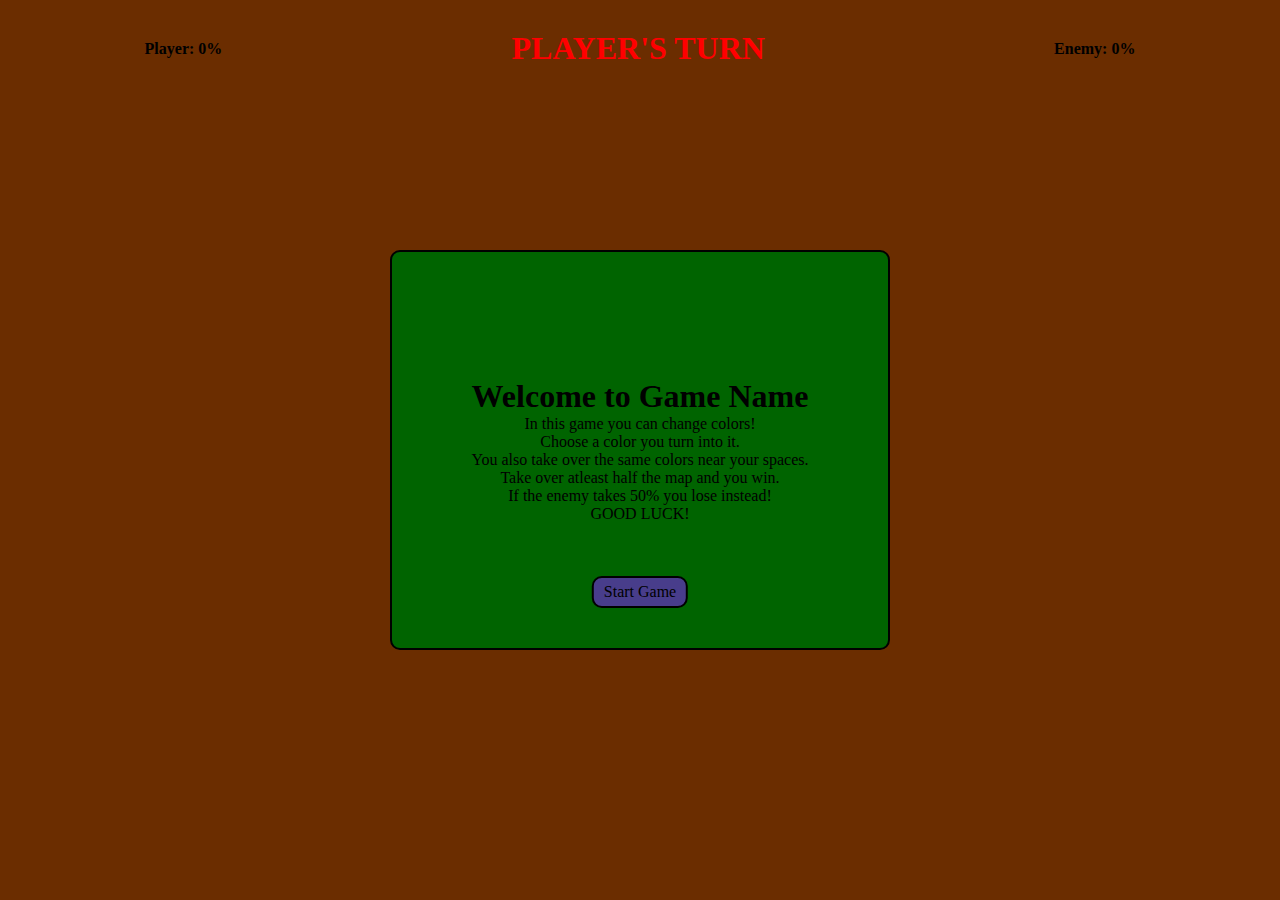
==== docs/index.html @ 44a695ea "moved docs to ousdie of color change" ====
<!DOCTYPE html>
<html lang="en">
<head>
    <meta charset="UTF-8">
    <meta http-equiv="X-UA-Compatible" content="IE=edge">
    <meta name="viewport" content="width=device-width, initial-scale=1.0">
    <title>Game</title>
    <script src="js/script.js" defer></script>
    <link rel="stylesheet" href="css/style.css">
</head>
<body>
    <div id="opening">
        <h1>Welcome to Game Name</h1>
        <p>
            In this game you can change colors!<br />
            Choose a color you turn into it.<br />
            You also take over the same colors near your spaces. <br />
            Take over atleast half the map and you win. <br />
            If the enemy takes 50% you lose instead! <br />
            GOOD LUCK!    
        </p>
        <p id="start">Start Game</p>
    </div>
    <ul id="colorChoose" class="closeModal">
        <li class="colorButtons redButton"></li>
        <li class="colorButtons yellowButton"></li>
        <li class="colorButtons greenButton"></li>
        <li class="colorButtons blueButton"></li>
        <li class="colorButtons cyanButton"></li>
        <li class="colorButtons purpleButton"></li>
        <li class="colorButtons greyButton"></li>
    </ul>
    <ul id="enemyColorChoose" class="closeModal">
        <li class="colorButtons redButton"></li>
        <li class="colorButtons yellowButton"></li>
        <li class="colorButtons greenButton"></li>
        <li class="colorButtons blueButton"></li>
        <li class="colorButtons cyanButton"></li>
        <li class="colorButtons purpleButton"></li>
        <li class="colorButtons greyButton"></li>
    </ul>
    <ul class= "fakeModal closeModal fake1">
        <li class="colorButtons fakes1 closeModal redButtonFake"></li>
        <li class="colorButtons fakes1 closeModal yellowButtonFake"></li>
        <li class="colorButtons fakes1 closeModal greenButtonFake"></li>
        <li class="colorButtons fakes1 closeModal blueButtonFake"></li>
        <li class="colorButtons fakes1 closeModal cyanButtonFake"></li>
        <li class="colorButtons fakes1 closeModal purpleButtonFake"></li>
        <li class="colorButtons fakes1 closeModal greyButtonFake"></li>
    </ul>
    <ul class= "fakeModal closeModal fake2">
        <li class="colorButtons fakes2 closeModal redButtonFake"></li>
        <li class="colorButtons fakes2 closeModal yellowButtonFake"></li>
        <li class="colorButtons fakes2 closeModal greenButtonFake"></li>
        <li class="colorButtons fakes2 closeModal blueButtonFake"></li>
        <li class="colorButtons fakes2 closeModal cyanButtonFake"></li>
        <li class="colorButtons fakes2 closeModal purpleButtonFake"></li>
        <li class="colorButtons fakes2 closeModal greyButtonFake"></li>
    </ul>
    <div id="whoseTurn"><h4>Player: 0%</h4><h1 id="tellTurn">PLAYER'S TURN</h1><h4>Enemy: 0%</h4></div>
    <div id="boardOne">
        
    </div>
    <div id="firstWin" class="winModal closeModal">
        <h3>You Won!</h3>
        <p>You won the first battle! <br />
        In this up coming battle, there will be a hole on the map. <br />
        Work around the hole!</p>
        <p id="secondButton">Start Next Battle!</p>
    </div>
    <div id="boardTwo">
    </div>
    <div id="secondWin" class="winModal closeModal">
        <h3>You Won!</h3>
        <p>You won the second battle! <br />
        The next map is a bit bigger and the final stage. <br />
        Theres also multiple holes so good luck.</p>
        <p id="thirdButton">Start Last Battle!</p>
    </div>
    <div id="boardThree">

    </div>
    <div id="lastWin" class="winModal closeModal">
        <h3>You Won!</h3>
        <p> This was the last battle! <br />
        The next map is a bit bigger and the final stage. <br />
        Theres also multiple holes so good luck.</p>
        <p class="restartButton">RESTART!</p>
    </div>
    <div id="loseModal" class="closeModal">
        <h3>You Lost!</h3>
        <p> Better luck next time! <br />
        No really, the map is generated randomly. <br />
        That means luck also plays a huge part. <br /> 
        Would you like to restart from stage 1?</p>
        <p class="restartButton">RESTART!</p>
    </div>
    
    
</body>
</html>
---- docs/css/style.css ----
/*  git remote add upstream url
git push upstream master */

*{
    /* border: 2px solid black; */
    box-sizing: border-box;
    margin:0;
    padding:0;
}
body{
    background-color: rgb(107, 45, 0);
}
/* Individual hexagon colors */
/* Make colors normal, gradient colors with white if player takes over and black if enemmy takes over */
.red {background-color: red;}
.yellow {background-color: yellow;}
.green {background-color: green;}
.blue {background-color: blue;}
.cyan {background-color: cyan;}
.purple {background-color: purple;}
.grey {background-color: grey;}
/* Player Colors */
.red.player {background-image: radial-gradient( rgb(107, 0, 0), white);}
.red.player:hover {background-image: radial-gradient( rgb(255, 4, 4), white);}
.yellow.player {background-image: radial-gradient( rgb(116, 116, 0), white);}
.yellow.player:hover {background-image: radial-gradient( rgb(255, 255, 0), white);}
.green.player {background-image: radial-gradient( rgb(0, 70, 0), white);}
.green.player:hover {background-image: radial-gradient( rgb(0, 255, 0), white);}
.blue.player {background-image: radial-gradient( rgb(0, 0, 78), white);}
.blue.player:hover {background-image: radial-gradient( rgb(0, 0, 255), white);}
.cyan.player {background-image: radial-gradient( rgb(0, 97, 97), white);}
.cyan.player:hover {background-image: radial-gradient( rgb(0, 255, 255), white);}
.purple.player {background-image: radial-gradient( rgb(87, 0, 87), white);}
.purple.player:hover {background-image: radial-gradient( rgb(255, 0, 255), white);}
.grey.player {background-image: radial-gradient( rgb(39, 39, 39), white);}
.grey.player:hover {background-image: radial-gradient( rgb(153, 153, 153), white);}
/* EnemyColors */
.red.enemy:hover {background-image: radial-gradient( rgb(107, 0, 0), black);}
.red.enemy {background-image: radial-gradient( rgb(255, 4, 4), black);}
.yellow.enemy:hover {background-image: radial-gradient( rgb(116, 116, 0), black);}
.yellow.enemy {background-image: radial-gradient( rgb(255, 255, 0), black);}
.green.enemy:hover {background-image: radial-gradient( rgb(0, 70, 0), black);}
.green.enemy {background-image: radial-gradient( rgb(0, 255, 0), black);}
.blue.enemy:hover {background-image: radial-gradient( rgb(0, 0, 78), black);}
.blue.enemy {background-image: radial-gradient( rgb(0, 0, 255), black);}
.cyan.enemy:hover {background-image: radial-gradient( rgb(0, 97, 97), black);}
.cyan.enemy {background-image: radial-gradient( rgb(0, 255, 255), black);}
.purple.enemy:hover {background-image: radial-gradient( rgb(87, 0, 87), black);}
.purple.enemy {background-image: radial-gradient( rgb(255, 0, 255), black);}
.grey.enemy:hover {background-image: radial-gradient( rgb(39, 39, 39), black);}
.grey.enemy {background-image: radial-gradient( rgb(255, 255, 255), black);}
/* The Modals */
#opening {
    display: flex;
    flex-flow: column;
    justify-content: center;
    position: absolute;
    top: 50%;
    left: 50%;
    transform: translate(-50%, -50%);
    width: 500px;;
    height: 400px;
    background-color: darkgreen;
    z-index: 300;
    text-align: center;
    vertical-align: center;
    border: 2px solid black;
    border-radius: 10px;
}
.closeModal{
    visibility: hidden;
}
#start {
    background-color: darkslateblue;
    padding: 5px 10px;
    position: absolute;
    bottom: 10%;
    left: 50%;
    transform: translateX(-50%);
    border: 2px solid black;
    border-radius: 10px;
}
#start:hover {
    background-color: darkturquoise;
    cursor: pointer;
}
.winModal {
    display: flex;
    justify-content: space-around;
    align-items: center;
    flex-flow: column;
    text-align: center;
    z-index: 400;
    position:fixed;
    top: 50%;
    left: 50%;
    transform: translate(-50%, -50%);
    background-color: burlywood;
    width: 300px;
    height: 200px;
    border: 3px solid black;
    border-radius: 10px;
}
#loseModal {
    display: flex;
    justify-content: space-around;
    align-items: center;
    flex-flow: column;
    text-align: center;
    z-index: 400;
    position:fixed;
    top: 50%;
    left: 50%;
    transform: translate(-50%, -50%);
    background-color: rgb(252, 89, 89);
    width: 300px;
    height: 200px;
    border: 3px solid black;
    border-radius: 10px;
}
#secondButton {
    border: 2px solid black;
    background-color: cadetblue;
    padding: 5px;
    border-radius: 5px;
}
#thirdButton {
    border: 2px solid black;
    background-color: rgb(99, 110, 0);
    padding: 5px;
    border-radius: 5px;
}
#restartButton {
    border: 2px solid black;
    background-color: hotpink;
    padding: 5px;
    border-radius: 5px;
}
/* Main color button */
#colorChoose {
    display: flex;
    width: 10vh;
    height: 70vh;
    background-color: dimgray;
    border: 2px solid black;
    position: fixed;
    top:50%;
    left: 50px;
    transform: translate(-50%, -50%);
    z-index: 400;
    flex-flow: column;
    justify-content: space-around;
    align-items: center;
    list-style-type: none;
    padding: 0 10px;
}
#enemyColorChoose {
    display: flex;
    width: 10vh;
    height: 70vh;
    background-color: dimgray;
    border: 2px solid black;
    position: fixed;
    top:50%;
    right: 50px;
    transform: translate(50%, -50%);
    z-index: 400;
    flex-flow: column;
    justify-content: space-around;
    align-items: center;
    list-style-type: none;
    padding: 0 10px;
}
.colorButtons {
    background-color: rgb(252, 252, 252);
    border: 2px solid black;
    width: 40px;
    height: 40px;
}
.fakeModal {
    display: flex;
    width: 0;
    height: 70vh;
    border: 2px solid rgba(255, 0, 0, 0);
    position: fixed;
    flex-flow: column;
    justify-content: space-around;
    align-items: center;
    list-style-type: none;
    padding: 0 10px;
}

.fake1 {
    top:50%;
    left: 0;
    z-index: 700;
    transform: translate(-50%, -50%);
}
.fake2{
    top:50%;
    right: 0;
    z-index: 700;
    transform: translate(50%, -50%);
}
.redButton, .redButtonFake {background-image: radial-gradient( rgb(107, 0, 0), white);}
.redButton:hover, .redButtonFake:hover {background-image: radial-gradient( rgb(255, 4, 4), white);}
.yellowButton, .yellowButtonFake {background-image: radial-gradient( rgb(116, 116, 0), white);}
.yellowButton:hover, .yellowButtonFake:hover {background-image: radial-gradient( rgb(255, 255, 0), white);}
.greenButton, .greenButtonFake {background-image: radial-gradient( rgb(0, 70, 0), white);}
.greenButton:hover, .greenButtonFake:hover {background-image: radial-gradient( rgb(0, 255, 0), white);}
.blueButton, .blueButtonFake {background-image: radial-gradient( rgb(0, 0, 78), white);}
.blueButton:hover, .blueButtonFake:hover {background-image: radial-gradient( rgb(0, 0, 255), white);}
.cyanButton, .cyanButtonFake {background-image: radial-gradient( rgb(0, 97, 97), white);}
.cyanButton:hover, .cyanButtonFake:hover {background-image: radial-gradient( rgb(0, 255, 255), white);}
.purpleButton, .purpleButtonFake {background-image: radial-gradient( rgb(87, 0, 87), white);}
.purpleButton:hover, .purpleButtonFake:hover {background-image: radial-gradient( rgb(255, 0, 255), white);}
.greyButton, .greyButtonFake {background-image: radial-gradient( rgb(39, 39, 39), white);}
.greyButton:hover, .greyButtonFake:hover {background-image: radial-gradient( rgb(153, 153, 153), white);}

.fakes1 {
    transform: translateX(50px);
    background-image: radial-gradient(pink, black);
}
.fakes2 {
    transform: translateX(-50px);
    background-image: radial-gradient(pink, black);
}
/* FOR ALL BOARDS */
.theHexagons{
    width: 50px;
    height: 44px;
    clip-path: polygon(30% 0%, 70% 0%, 100% 50%, 70% 100%, 30% 100%, 0% 50%, 30% 0%);
    z-index: 10;
}
.theThirdHexagons{
    width: 40px;
    height: 35px;
    clip-path: polygon(30% 0%, 70% 0%, 100% 50%, 70% 100%, 30% 100%, 0% 50%, 30% 0%);
    z-index: 10;
}
.void {
    background-color: black;
}
/* Need to ask arthur about this */
/* .theHexagons::after {        
    content:"";
    position: absolute;
    width: 50%;
    height: 5%;
    clip-path: polygon(30% 0%, 70% 0%, 100% 50%, 70% 100%, 30% 100%, 0% 50%, 30% 0%);
    background-color: black;
    z-index: -20;
} */

#whoseTurn {
    margin: 0;
    padding: 0;
    position: absolute;
    left: 50%;
    top: 30px;
    transform: translateX(-50%);
    display: flex;
    justify-content: space-around;
    align-items: center;
    width: 100%;
    text-align: center;
}
#tellTurn {
    margin:0;
    padding: 0;
    color: red;

}
/* FIRST BOARD */
#boardOne {
    display: flex;
    position: absolute;
    left: 50%;
    top: 50%;
    transform: translate(-36.6%, -50%);
    width: 500px;
    height: 440px;
}
#boardTwo {
    display: flex;
    position: absolute;
    left: 50%;
    top: 50%;
    transform: translate(-36.6%, -50%);
    width: 500px;
    height: 440px;
}
#boardThree {
    display: flex;
    position: absolute;
    left: 50%;
    top: 50%;
    transform: translate(-50%, -50%);
    width: 400px;
    height: 350px;
}
.column {
    width:10%;
    height: 100%;
    position: absolute;
    z-index: 20;
}
.colOdd {
    top: -2.5%;
}
.colEven {
    top: 2.5%;
}
#board1Col1 {
    left:7%;
}
#board1Col2 {
    left:14%;
}
#board1Col3 {
    left:21%;
}
#board1Col4 {
    left:28%;
}
#board1Col5 {
    left:35%;
}
#board1Col6 {
    left:42%;
}
#board1Col7 {
    left:49%;
}
#board1Col8 {
    left:56%;
}
#board1Col9 {
    left:63%;
}
#board1Col10 {
    left:70%;
}
#board1Col11 {
    left:77%;
}
#board1Col12 {
    left:84%;
}
#board1Col13 {
    left:91%;
}
#board1Col14 {
    left:98%;
}
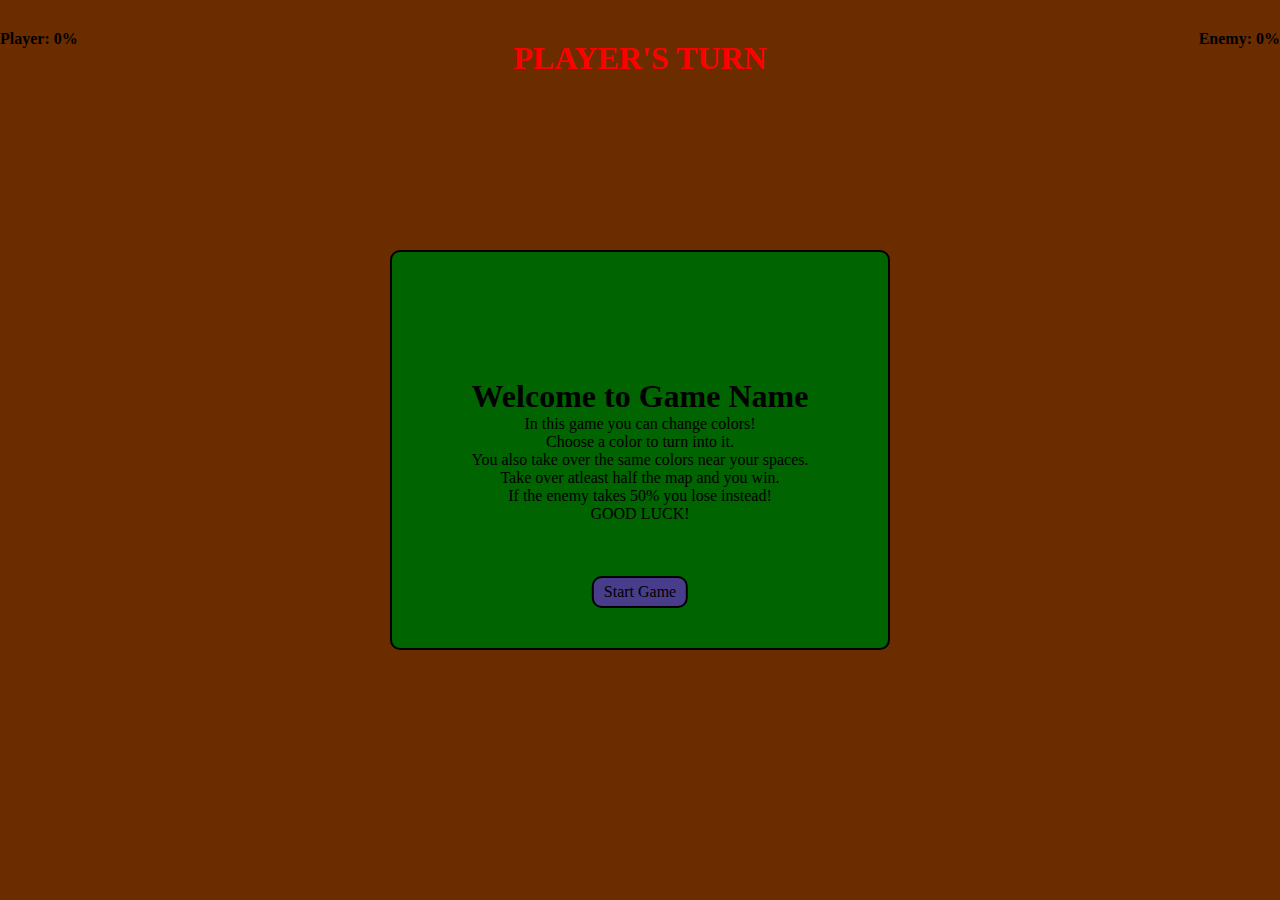
==== commit 76b6799c: "fixed some issues" ====
--- a/docs/index.html
+++ b/docs/index.html
@@ -13,7 +13,7 @@
         <h1>Welcome to Game Name</h1>
         <p>
             In this game you can change colors!<br />
-            Choose a color you turn into it.<br />
+            Choose a color to turn into it.<br />
             You also take over the same colors near your spaces. <br />
             Take over atleast half the map and you win. <br />
             If the enemy takes 50% you lose instead! <br />
@@ -72,20 +72,20 @@
     </div>
     <div id="secondWin" class="winModal closeModal">
         <h3>You Won!</h3>
-        <p>You won the second battle! <br />
-        The next map is a bit bigger and the final stage. <br />
-        Theres also multiple holes so good luck.</p>
-        <p id="thirdButton">Start Last Battle!</p>
+        <p> The final stage is bigger.<br />
+            You also start on the right now so becareful <br />
+            Theres also multiple holes so good luck.</p>
+            <p id="thirdButton">Start Next Battle!</p>
     </div>
     <div id="boardThree">
 
     </div>
     <div id="lastWin" class="winModal closeModal">
         <h3>You Won!</h3>
-        <p> This was the last battle! <br />
-        The next map is a bit bigger and the final stage. <br />
-        Theres also multiple holes so good luck.</p>
-        <p class="restartButton">RESTART!</p>
+        <p> This was the last battle!<br />
+        Theres no more maps.<br />
+        However, you can restart the game.</p>
+        <p id="restartOne" class="restart">RESTART!</p>
     </div>
     <div id="loseModal" class="closeModal">
         <h3>You Lost!</h3>
@@ -93,7 +93,7 @@
         No really, the map is generated randomly. <br />
         That means luck also plays a huge part. <br /> 
         Would you like to restart from stage 1?</p>
-        <p class="restartButton">RESTART!</p>
+        <p id="restartTwo" class="restart">RESTART!</p>
     </div>
     
     
--- a/docs/css/style.css
+++ b/docs/css/style.css
@@ -20,6 +20,13 @@
 .purple {background-color: purple;}
 .grey {background-color: grey;}
 /* Player Colors */
+/* .enemy.theHexagons {
+    background-image:url("../);
+    background-size: contain;
+    background-repeat: no-repeat;
+    background-position-x: center;
+    background-position-y: center;
+} */
 .red.player {background-image: radial-gradient( rgb(107, 0, 0), white);}
 .red.player:hover {background-image: radial-gradient( rgb(255, 4, 4), white);}
 .yellow.player {background-image: radial-gradient( rgb(116, 116, 0), white);}
@@ -35,7 +42,7 @@
 .grey.player {background-image: radial-gradient( rgb(39, 39, 39), white);}
 .grey.player:hover {background-image: radial-gradient( rgb(153, 153, 153), white);}
 /* EnemyColors */
-.red.enemy:hover {background-image: radial-gradient( rgb(107, 0, 0), black);}
+/* .red.enemy:hover {background-image: radial-gradient( rgb(107, 0, 0), black);}
 .red.enemy {background-image: radial-gradient( rgb(255, 4, 4), black);}
 .yellow.enemy:hover {background-image: radial-gradient( rgb(116, 116, 0), black);}
 .yellow.enemy {background-image: radial-gradient( rgb(255, 255, 0), black);}
@@ -48,7 +55,7 @@
 .purple.enemy:hover {background-image: radial-gradient( rgb(87, 0, 87), black);}
 .purple.enemy {background-image: radial-gradient( rgb(255, 0, 255), black);}
 .grey.enemy:hover {background-image: radial-gradient( rgb(39, 39, 39), black);}
-.grey.enemy {background-image: radial-gradient( rgb(255, 255, 255), black);}
+.grey.enemy {background-image: radial-gradient( rgb(255, 255, 255), black);} */
 /* The Modals */
 #opening {
     display: flex;
@@ -130,11 +137,23 @@
     padding: 5px;
     border-radius: 5px;
 }
-#restartButton {
+.restart {
     border: 2px solid black;
     background-color: hotpink;
     padding: 5px;
     border-radius: 5px;
+}
+#secondButton:hover {
+    cursor: pointer;
+    background-color: rgb(82, 243, 248);
+}
+#thirdButton:hover {
+    cursor: pointer;
+    background-color: rgb(243, 255, 132);
+}
+.restart:hover {
+    cursor: pointer;
+    background-color: rgb(155, 0, 77);
 }
 /* Main color button */
 #colorChoose {
@@ -189,7 +208,6 @@
     list-style-type: none;
     padding: 0 10px;
 }
-
 .fake1 {
     top:50%;
     left: 0;
@@ -202,26 +220,44 @@
     z-index: 700;
     transform: translate(50%, -50%);
 }
-.redButton, .redButtonFake {background-image: radial-gradient( rgb(107, 0, 0), white);}
-.redButton:hover, .redButtonFake:hover {background-image: radial-gradient( rgb(255, 4, 4), white);}
-.yellowButton, .yellowButtonFake {background-image: radial-gradient( rgb(116, 116, 0), white);}
-.yellowButton:hover, .yellowButtonFake:hover {background-image: radial-gradient( rgb(255, 255, 0), white);}
-.greenButton, .greenButtonFake {background-image: radial-gradient( rgb(0, 70, 0), white);}
-.greenButton:hover, .greenButtonFake:hover {background-image: radial-gradient( rgb(0, 255, 0), white);}
-.blueButton, .blueButtonFake {background-image: radial-gradient( rgb(0, 0, 78), white);}
-.blueButton:hover, .blueButtonFake:hover {background-image: radial-gradient( rgb(0, 0, 255), white);}
-.cyanButton, .cyanButtonFake {background-image: radial-gradient( rgb(0, 97, 97), white);}
-.cyanButton:hover, .cyanButtonFake:hover {background-image: radial-gradient( rgb(0, 255, 255), white);}
-.purpleButton, .purpleButtonFake {background-image: radial-gradient( rgb(87, 0, 87), white);}
-.purpleButton:hover, .purpleButtonFake:hover {background-image: radial-gradient( rgb(255, 0, 255), white);}
-.greyButton, .greyButtonFake {background-image: radial-gradient( rgb(39, 39, 39), white);}
-.greyButton:hover, .greyButtonFake:hover {background-image: radial-gradient( rgb(153, 153, 153), white);}
+#colorChoose .redButton {background-image: radial-gradient( rgb(107, 0, 0), white);}
+#colorChoose .redButton:hover, .fake1 .redButtonFake:hover {background-image: radial-gradient( rgb(255, 4, 4), white);}
+#colorChoose .yellowButton {background-image: radial-gradient( rgb(116, 116, 0), white);}
+#colorChoose .yellowButton:hover, .fake1 .yellowButtonFake:hover {background-image: radial-gradient( rgb(255, 255, 0), white);}
+#colorChoose .greenButton {background-image: radial-gradient( rgb(0, 70, 0), white);}
+#colorChoose .greenButton:hover, .fake1 .greenButtonFake:hover {background-image: radial-gradient( rgb(0, 255, 0), white);}
+#colorChoose .blueButton {background-image: radial-gradient( rgb(0, 0, 78), white);}
+#colorChoose .blueButton:hover, .fake1 .blueButtonFake:hover {background-image: radial-gradient( rgb(0, 0, 255), white);}
+#colorChoose .cyanButton {background-image: radial-gradient( rgb(0, 97, 97), white);}
+#colorChoose .cyanButton:hover, .fake1 .cyanButtonFake:hover {background-image: radial-gradient( rgb(0, 255, 255), white);}
+#colorChoose .purpleButton {background-image: radial-gradient( rgb(87, 0, 87), white);}
+#colorChoose .purpleButton:hover, .fake1 .purpleButtonFake:hover {background-image: radial-gradient( rgb(255, 0, 255), white);}
+#colorChoose .greyButton {background-image: radial-gradient( rgb(39, 39, 39), white);}
+#colorChoose .greyButton:hover, .fake1 .greyButtonFake:hover {background-image: radial-gradient( rgb(153, 153, 153), white);}
+#enemyColorChoose .redButton {background-image: radial-gradient( rgb(107, 0, 0), black);}
+#enemyColorChoose .redButton:hover, .fake2 .redButtonFake:hover {background-image: radial-gradient( rgb(255, 4, 4), black);}
+#enemyColorChoose .yellowButton {background-image: radial-gradient( rgb(116, 116, 0), black);}
+#enemyColorChoose .yellowButton:hover, .fake2 .yellowButtonFake:hover {background-image: radial-gradient( rgb(255, 255, 0), black);}
+#enemyColorChoose .greenButton {background-image: radial-gradient( rgb(0, 70, 0), black);}
+#enemyColorChoose .greenButton:hover, .fake2 .greenButtonFake:hover {background-image: radial-gradient( rgb(0, 255, 0), black);}
+#enemyColorChoose .blueButton {background-image: radial-gradient( rgb(0, 0, 78), black);}
+#enemyColorChoose .blueButton:hover, .fake2 .blueButtonFake:hover {background-image: radial-gradient( rgb(0, 0, 255), black);}
+#enemyColorChoose .cyanButton {background-image: radial-gradient( rgb(0, 97, 97), black);}
+#enemyColorChoose .cyanButton:hover, .fake2 .cyanButtonFake:hover {background-image: radial-gradient( rgb(0, 255, 255), black);}
+#enemyColorChoose .purpleButton {background-image: radial-gradient( rgb(87, 0, 87), black);}
+#enemyColorChoose .purpleButton:hover, .fake2 .purpleButtonFake:hover {background-image: radial-gradient( rgb(255, 0, 255), black);}
+#enemyColorChoose .greyButton {background-image: radial-gradient( rgb(39, 39, 39), black);}
+#enemyColorChoose .greyButton:hover, .fake2 .greyButtonFake:hover {background-image: radial-gradient( rgb(153, 153, 153), black);}
 
 .fakes1 {
+    width:43px;
+    height: 43px;
     transform: translateX(50px);
     background-image: radial-gradient(pink, black);
 }
 .fakes2 {
+    width:43px;
+    height: 43px;
     transform: translateX(-50px);
     background-image: radial-gradient(pink, black);
 }
@@ -251,7 +287,6 @@
     background-color: black;
     z-index: -20;
 } */
-
 #whoseTurn {
     margin: 0;
     padding: 0;
@@ -260,12 +295,17 @@
     top: 30px;
     transform: translateX(-50%);
     display: flex;
-    justify-content: space-around;
+    justify-content: space-between;
     align-items: center;
     width: 100%;
     text-align: center;
 }
 #tellTurn {
+    position:fixed;
+    left: 50%;
+    top: 10px;
+    transform: translateX(-50%);
+    z-index: 600;
     margin:0;
     padding: 0;
     color: red;
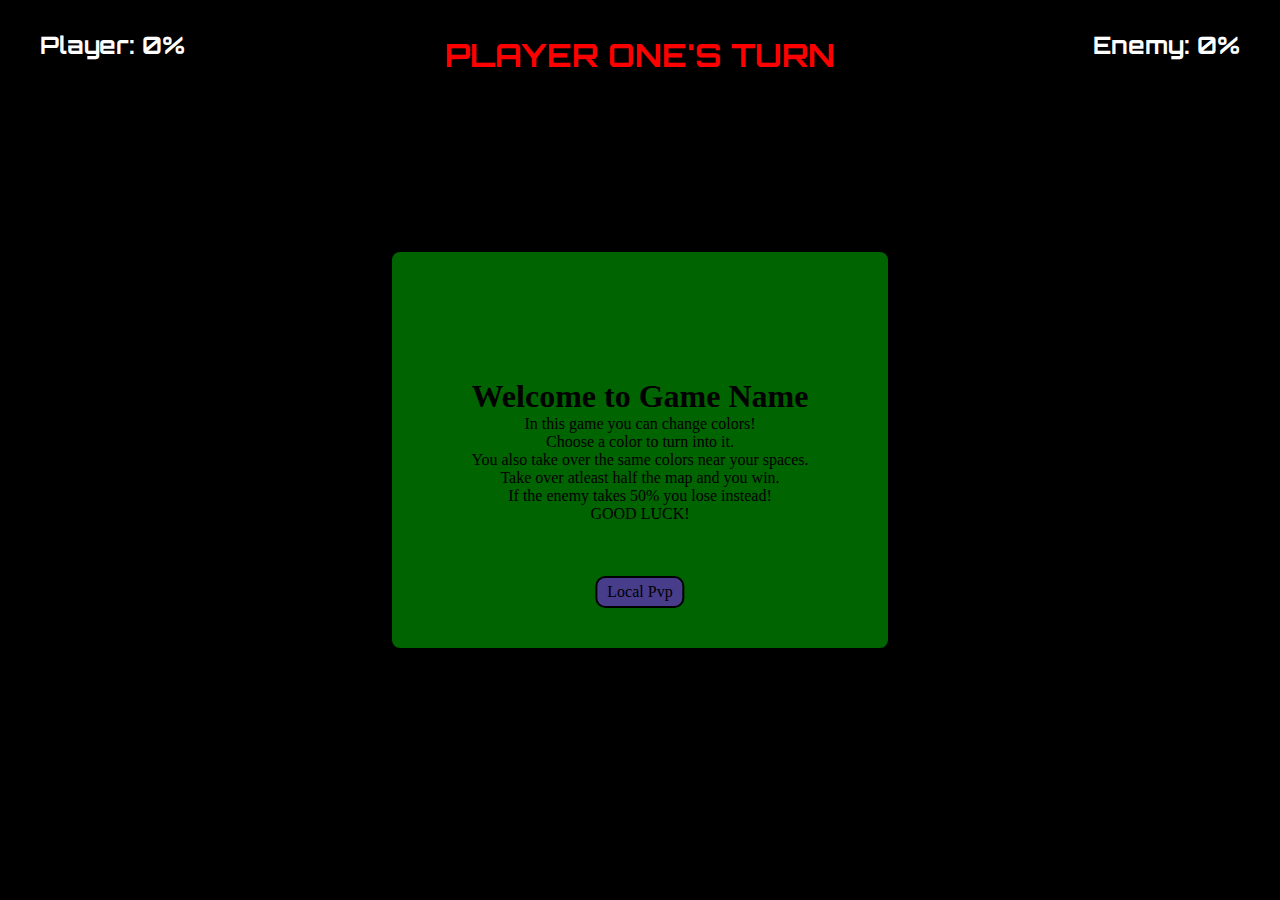
==== commit 8042f4ee: "Pretty much done" ====
--- a/docs/index.html
+++ b/docs/index.html
@@ -9,6 +9,11 @@
     <link rel="stylesheet" href="css/style.css">
 </head>
 <body>
+    <header id="whoseTurn">
+        <h2>Player: 0%</h2>
+        <h1 id="tellTurn">PLAYER ONE'S TURN</h1>
+        <h2>Enemy: 0%</h2>
+    </header>
     <div id="opening">
         <h1>Welcome to Game Name</h1>
         <p>
@@ -19,7 +24,7 @@
             If the enemy takes 50% you lose instead! <br />
             GOOD LUCK!    
         </p>
-        <p id="start">Start Game</p>
+        <div id="start">Local Pvp</div>
     </div>
     <ul id="colorChoose" class="closeModal">
         <li class="colorButtons redButton"></li>
@@ -57,12 +62,11 @@
         <li class="colorButtons fakes2 closeModal purpleButtonFake"></li>
         <li class="colorButtons fakes2 closeModal greyButtonFake"></li>
     </ul>
-    <div id="whoseTurn"><h4>Player: 0%</h4><h1 id="tellTurn">PLAYER'S TURN</h1><h4>Enemy: 0%</h4></div>
     <div id="boardOne">
         
     </div>
     <div id="firstWin" class="winModal closeModal">
-        <h3>You Won!</h3>
+        <h3 id="firstWinner">You Won!</h3>
         <p>You won the first battle! <br />
         In this up coming battle, there will be a hole on the map. <br />
         Work around the hole!</p>
@@ -71,7 +75,7 @@
     <div id="boardTwo">
     </div>
     <div id="secondWin" class="winModal closeModal">
-        <h3>You Won!</h3>
+        <h3 id="secondWinner">You Won!</h3>
         <p> The final stage is bigger.<br />
             You also start on the right now so becareful <br />
             Theres also multiple holes so good luck.</p>
@@ -81,7 +85,7 @@
 
     </div>
     <div id="lastWin" class="winModal closeModal">
-        <h3>You Won!</h3>
+        <h3 id="thirdWinner">You Won!</h3>
         <p> This was the last battle!<br />
         Theres no more maps.<br />
         However, you can restart the game.</p>
@@ -95,7 +99,5 @@
         Would you like to restart from stage 1?</p>
         <p id="restartTwo" class="restart">RESTART!</p>
     </div>
-    
-    
 </body>
 </html>--- a/docs/css/style.css
+++ b/docs/css/style.css
@@ -1,17 +1,12 @@
-/*  git remote add upstream url
-git push upstream master */
 
+@import url('https://fonts.googleapis.com/css2?family=Orbitron&display=swap');
 *{
-    /* border: 2px solid black; */
     box-sizing: border-box;
     margin:0;
     padding:0;
 }
-body{
-    background-color: rgb(107, 45, 0);
-}
+body{background-color:black;}
 /* Individual hexagon colors */
-/* Make colors normal, gradient colors with white if player takes over and black if enemmy takes over */
 .red {background-color: red;}
 .yellow {background-color: yellow;}
 .green {background-color: green;}
@@ -19,43 +14,18 @@
 .cyan {background-color: cyan;}
 .purple {background-color: purple;}
 .grey {background-color: grey;}
-/* Player Colors */
-/* .enemy.theHexagons {
-    background-image:url("../);
+.Main_Character.theHexagons, .Main_Character.theThirdHexagons {
+    background-image: url("../assets/Player\ 2.png");
+    background-position: center;
+    background-repeat: no-repeat;
     background-size: contain;
+}
+.Protagonist.theHexagons, .Protagonist.theThirdHexagons {
+    background-image: url("../assets/Player\ 1.png");
+    background-position: center;
     background-repeat: no-repeat;
-    background-position-x: center;
-    background-position-y: center;
-} */
-.red.player {background-image: radial-gradient( rgb(107, 0, 0), white);}
-.red.player:hover {background-image: radial-gradient( rgb(255, 4, 4), white);}
-.yellow.player {background-image: radial-gradient( rgb(116, 116, 0), white);}
-.yellow.player:hover {background-image: radial-gradient( rgb(255, 255, 0), white);}
-.green.player {background-image: radial-gradient( rgb(0, 70, 0), white);}
-.green.player:hover {background-image: radial-gradient( rgb(0, 255, 0), white);}
-.blue.player {background-image: radial-gradient( rgb(0, 0, 78), white);}
-.blue.player:hover {background-image: radial-gradient( rgb(0, 0, 255), white);}
-.cyan.player {background-image: radial-gradient( rgb(0, 97, 97), white);}
-.cyan.player:hover {background-image: radial-gradient( rgb(0, 255, 255), white);}
-.purple.player {background-image: radial-gradient( rgb(87, 0, 87), white);}
-.purple.player:hover {background-image: radial-gradient( rgb(255, 0, 255), white);}
-.grey.player {background-image: radial-gradient( rgb(39, 39, 39), white);}
-.grey.player:hover {background-image: radial-gradient( rgb(153, 153, 153), white);}
-/* EnemyColors */
-/* .red.enemy:hover {background-image: radial-gradient( rgb(107, 0, 0), black);}
-.red.enemy {background-image: radial-gradient( rgb(255, 4, 4), black);}
-.yellow.enemy:hover {background-image: radial-gradient( rgb(116, 116, 0), black);}
-.yellow.enemy {background-image: radial-gradient( rgb(255, 255, 0), black);}
-.green.enemy:hover {background-image: radial-gradient( rgb(0, 70, 0), black);}
-.green.enemy {background-image: radial-gradient( rgb(0, 255, 0), black);}
-.blue.enemy:hover {background-image: radial-gradient( rgb(0, 0, 78), black);}
-.blue.enemy {background-image: radial-gradient( rgb(0, 0, 255), black);}
-.cyan.enemy:hover {background-image: radial-gradient( rgb(0, 97, 97), black);}
-.cyan.enemy {background-image: radial-gradient( rgb(0, 255, 255), black);}
-.purple.enemy:hover {background-image: radial-gradient( rgb(87, 0, 87), black);}
-.purple.enemy {background-image: radial-gradient( rgb(255, 0, 255), black);}
-.grey.enemy:hover {background-image: radial-gradient( rgb(39, 39, 39), black);}
-.grey.enemy {background-image: radial-gradient( rgb(255, 255, 255), black);} */
+    background-size: contain;
+}
 /* The Modals */
 #opening {
     display: flex;
@@ -160,8 +130,8 @@
     display: flex;
     width: 10vh;
     height: 70vh;
-    background-color: dimgray;
-    border: 2px solid black;
+    background-image: linear-gradient(white, black);
+    border: 2px solid rgb(255, 255, 255);
     position: fixed;
     top:50%;
     left: 50px;
@@ -177,8 +147,8 @@
     display: flex;
     width: 10vh;
     height: 70vh;
-    background-color: dimgray;
-    border: 2px solid black;
+    background-image: linear-gradient(black, white);
+    border: 2px solid rgb(255, 255, 255);
     position: fixed;
     top:50%;
     right: 50px;
@@ -191,11 +161,11 @@
     padding: 0 10px;
 }
 .colorButtons {
-    background-color: rgb(252, 252, 252);
     border: 2px solid black;
     width: 40px;
     height: 40px;
 }
+.colorButtons:hover{cursor: pointer;}
 .fakeModal {
     display: flex;
     width: 0;
@@ -220,46 +190,32 @@
     z-index: 700;
     transform: translate(50%, -50%);
 }
-#colorChoose .redButton {background-image: radial-gradient( rgb(107, 0, 0), white);}
-#colorChoose .redButton:hover, .fake1 .redButtonFake:hover {background-image: radial-gradient( rgb(255, 4, 4), white);}
-#colorChoose .yellowButton {background-image: radial-gradient( rgb(116, 116, 0), white);}
-#colorChoose .yellowButton:hover, .fake1 .yellowButtonFake:hover {background-image: radial-gradient( rgb(255, 255, 0), white);}
-#colorChoose .greenButton {background-image: radial-gradient( rgb(0, 70, 0), white);}
-#colorChoose .greenButton:hover, .fake1 .greenButtonFake:hover {background-image: radial-gradient( rgb(0, 255, 0), white);}
-#colorChoose .blueButton {background-image: radial-gradient( rgb(0, 0, 78), white);}
-#colorChoose .blueButton:hover, .fake1 .blueButtonFake:hover {background-image: radial-gradient( rgb(0, 0, 255), white);}
-#colorChoose .cyanButton {background-image: radial-gradient( rgb(0, 97, 97), white);}
-#colorChoose .cyanButton:hover, .fake1 .cyanButtonFake:hover {background-image: radial-gradient( rgb(0, 255, 255), white);}
-#colorChoose .purpleButton {background-image: radial-gradient( rgb(87, 0, 87), white);}
-#colorChoose .purpleButton:hover, .fake1 .purpleButtonFake:hover {background-image: radial-gradient( rgb(255, 0, 255), white);}
-#colorChoose .greyButton {background-image: radial-gradient( rgb(39, 39, 39), white);}
-#colorChoose .greyButton:hover, .fake1 .greyButtonFake:hover {background-image: radial-gradient( rgb(153, 153, 153), white);}
-#enemyColorChoose .redButton {background-image: radial-gradient( rgb(107, 0, 0), black);}
-#enemyColorChoose .redButton:hover, .fake2 .redButtonFake:hover {background-image: radial-gradient( rgb(255, 4, 4), black);}
-#enemyColorChoose .yellowButton {background-image: radial-gradient( rgb(116, 116, 0), black);}
-#enemyColorChoose .yellowButton:hover, .fake2 .yellowButtonFake:hover {background-image: radial-gradient( rgb(255, 255, 0), black);}
-#enemyColorChoose .greenButton {background-image: radial-gradient( rgb(0, 70, 0), black);}
-#enemyColorChoose .greenButton:hover, .fake2 .greenButtonFake:hover {background-image: radial-gradient( rgb(0, 255, 0), black);}
-#enemyColorChoose .blueButton {background-image: radial-gradient( rgb(0, 0, 78), black);}
-#enemyColorChoose .blueButton:hover, .fake2 .blueButtonFake:hover {background-image: radial-gradient( rgb(0, 0, 255), black);}
-#enemyColorChoose .cyanButton {background-image: radial-gradient( rgb(0, 97, 97), black);}
-#enemyColorChoose .cyanButton:hover, .fake2 .cyanButtonFake:hover {background-image: radial-gradient( rgb(0, 255, 255), black);}
-#enemyColorChoose .purpleButton {background-image: radial-gradient( rgb(87, 0, 87), black);}
-#enemyColorChoose .purpleButton:hover, .fake2 .purpleButtonFake:hover {background-image: radial-gradient( rgb(255, 0, 255), black);}
-#enemyColorChoose .greyButton {background-image: radial-gradient( rgb(39, 39, 39), black);}
-#enemyColorChoose .greyButton:hover, .fake2 .greyButtonFake:hover {background-image: radial-gradient( rgb(153, 153, 153), black);}
-
+.redButton {background-color: red;}
+.yellowButton {background-color: yellow;}
+.greenButton {background-color: green;}
+.blueButton {background-color: blue;}
+.cyanButton {background-color: cyan;}
+.purpleButton {background-color: purple;}
+.greyButton {background-color: grey;}
 .fakes1 {
     width:43px;
     height: 43px;
     transform: translateX(50px);
-    background-image: radial-gradient(pink, black);
+    background-image: url("../assets/Lock.png");
+    background-color: transparent;
+    background-position: center;
+    background-repeat: no-repeat;
+    background-size: contain;
 }
 .fakes2 {
     width:43px;
     height: 43px;
     transform: translateX(-50px);
-    background-image: radial-gradient(pink, black);
+    background-image: url("../assets/Lock.png");
+    background-color: transparent;
+    background-position: center;
+    background-repeat: no-repeat;
+    background-size: contain;
 }
 /* FOR ALL BOARDS */
 .theHexagons{
@@ -289,7 +245,7 @@
 } */
 #whoseTurn {
     margin: 0;
-    padding: 0;
+    padding: 0 40px;
     position: absolute;
     left: 50%;
     top: 30px;
@@ -299,17 +255,18 @@
     align-items: center;
     width: 100%;
     text-align: center;
+    font-family: 'Orbitron', sans-serif;
+    color: white;
 }
 #tellTurn {
     position:fixed;
     left: 50%;
-    top: 10px;
+    top: 5px;
     transform: translateX(-50%);
-    z-index: 600;
+    z-index: 6000;
     margin:0;
     padding: 0;
     color: red;
-
 }
 /* FIRST BOARD */
 #boardOne {
@@ -345,51 +302,84 @@
     position: absolute;
     z-index: 20;
 }
-.colOdd {
-    top: -2.5%;
-}
-.colEven {
-    top: 2.5%;
-}
-#board1Col1 {
-    left:7%;
-}
-#board1Col2 {
-    left:14%;
-}
-#board1Col3 {
-    left:21%;
-}
-#board1Col4 {
-    left:28%;
-}
-#board1Col5 {
-    left:35%;
-}
-#board1Col6 {
-    left:42%;
-}
-#board1Col7 {
-    left:49%;
-}
-#board1Col8 {
-    left:56%;
-}
-#board1Col9 {
-    left:63%;
-}
-#board1Col10 {
-    left:70%;
-}
-#board1Col11 {
-    left:77%;
-}
-#board1Col12 {
-    left:84%;
-}
-#board1Col13 {
-    left:91%;
-}
-#board1Col14 {
-    left:98%;
-}
+.colOdd {top: -2.5%;}
+.colEven {top: 2.5%;}
+#board1Col1 {left:7%;}
+#board1Col2 {left:14%;}
+#board1Col3 {left:21%;}
+#board1Col4 {left:28%;}
+#board1Col5 {left:35%;}
+#board1Col6 {left:42%;}
+#board1Col7 {left:49%;}
+#board1Col8 {left:56%;}
+#board1Col9 {left:63%;}
+#board1Col10 {left:70%;}
+#board1Col11 {left:77%;}
+#board1Col12 {left:84%;}
+#board1Col13 {left:91%;}
+#board1Col14 {left:98%;}
+@media screen and (max-width: 650px){
+    .theHexagons{
+        width: 30px;
+        height: 25px;
+    }
+    .theThirdHexagons{
+        width: 25px;
+        height: 20px;
+    }
+    #boardOne {
+        left: 50%;
+        top: 50%;
+        transform: translate(-36.6%, -50%);
+        width: 300px;
+        height: 250px;
+    }
+    #boardTwo {
+        left: 50%;
+        top: 50%;
+        transform: translate(-36.6%, -50%);
+        width: 300px;
+        height: 250px;
+    }
+    #boardThree {
+        left: 50%;
+        top: 50%;
+        transform: translate(-50%, -50%);
+        width: 250px;
+        height: 200px;
+    }
+    #colorChoose, #enemyColorChoose{
+        width: 300px;
+        height: 40px;
+        bottom: 0px;
+        left: 50%;
+        transform: translate(-50%, 400%);
+        flex-flow: row;
+    }
+    #colorChooser{background-image: left to right linear-gradient(white, black);}
+    .colorButtons {
+        border: 2px solid black;
+        width: 30px;
+        height: 30px;
+    }
+    .fake1, .fake2 {
+        width: 300px;
+        height: 40px;
+        bottom: 0px;
+        left: 50%;
+        transform: translate(-50%, 500%);
+        flex-flow: row;
+    }
+    .fakes1, .fakes2 {
+        width:30px;
+        height: 30px;
+        transform: translateY(-40px);
+        background-color: transparent;
+        background-position: center;
+        background-repeat: no-repeat;
+        background-size: contain;
+    }
+    #tellTurn {
+        top: 60px;
+    }
+}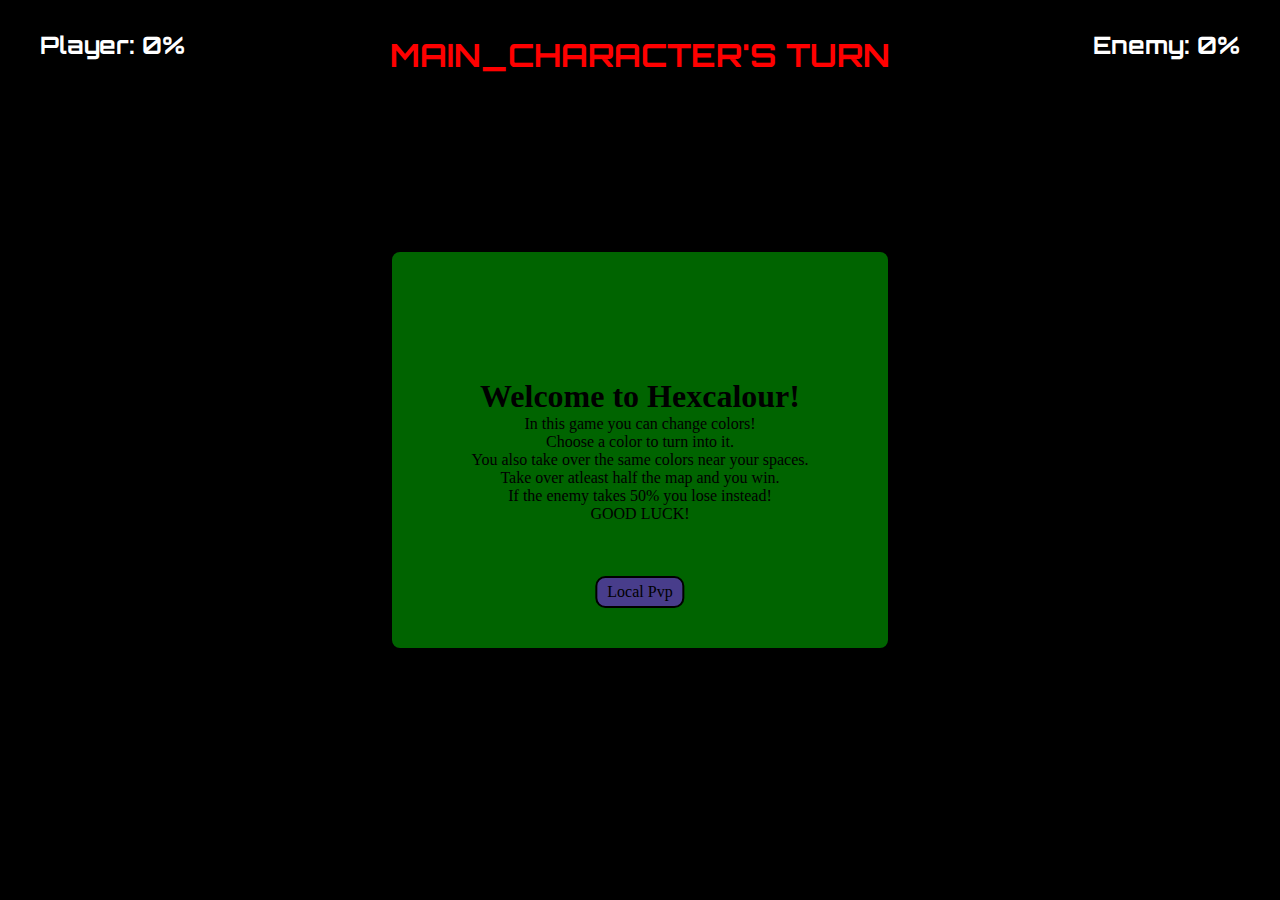
==== commit 4b320c18: "added readme file" ====
--- a/docs/index.html
+++ b/docs/index.html
@@ -11,11 +11,11 @@
 <body>
     <header id="whoseTurn">
         <h2>Player: 0%</h2>
-        <h1 id="tellTurn">PLAYER ONE'S TURN</h1>
+        <h1 id="tellTurn">MAIN_CHARACTER'S TURN</h1>
         <h2>Enemy: 0%</h2>
     </header>
     <div id="opening">
-        <h1>Welcome to Game Name</h1>
+        <h1>Welcome to Hexcalour!</h1>
         <p>
             In this game you can change colors!<br />
             Choose a color to turn into it.<br />
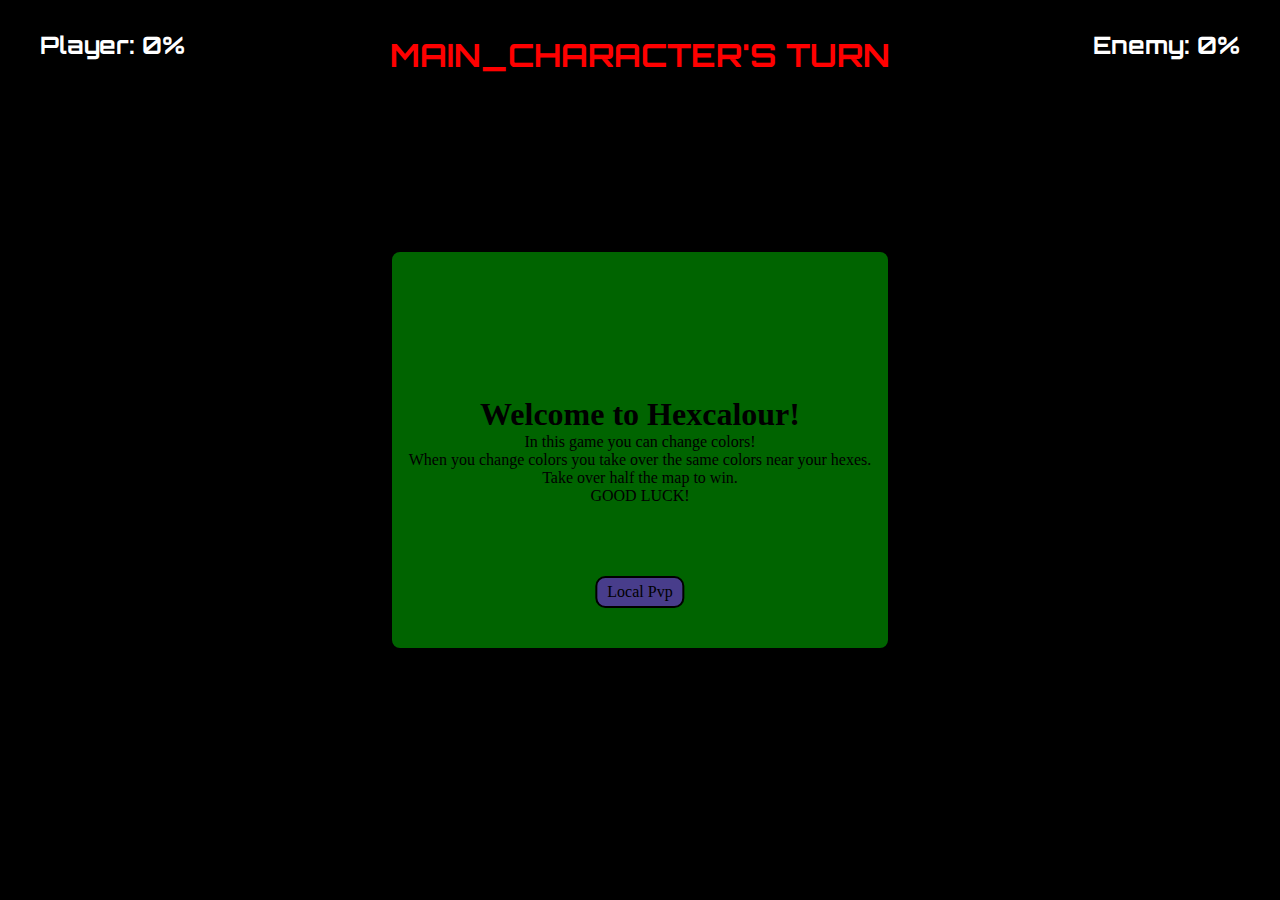
==== commit f38a51bd: "fixed some bugs with the third stage" ====
--- a/docs/index.html
+++ b/docs/index.html
@@ -18,15 +18,14 @@
         <h1>Welcome to Hexcalour!</h1>
         <p>
             In this game you can change colors!<br />
-            Choose a color to turn into it.<br />
-            You also take over the same colors near your spaces. <br />
-            Take over atleast half the map and you win. <br />
-            If the enemy takes 50% you lose instead! <br />
+            When you change colors you take over the same colors near your hexes. <br />
+            Take over half the map to win. <br />
             GOOD LUCK!    
         </p>
         <div id="start">Local Pvp</div>
     </div>
     <ul id="colorChoose" class="closeModal">
+        <li id="playerOnePic"></li>
         <li class="colorButtons redButton"></li>
         <li class="colorButtons yellowButton"></li>
         <li class="colorButtons greenButton"></li>
@@ -36,6 +35,7 @@
         <li class="colorButtons greyButton"></li>
     </ul>
     <ul id="enemyColorChoose" class="closeModal">
+        <li id="playerTwoPic"></li>
         <li class="colorButtons redButton"></li>
         <li class="colorButtons yellowButton"></li>
         <li class="colorButtons greenButton"></li>
--- a/docs/css/style.css
+++ b/docs/css/style.css
@@ -189,6 +189,32 @@
     right: 0;
     z-index: 700;
     transform: translate(50%, -50%);
+}
+#playerOnePic{
+    background-image: url("../assets/Player\ 2.png");
+    background-position: center;
+    background-repeat: no-repeat;
+    background-size: contain;
+    background-color: white;
+    position: fixed;
+    width: 68px;
+    height: 60px;
+    top: 30%;
+    left: 80px;
+    clip-path: polygon(30% 0%, 70% 0%, 100% 50%, 70% 100%, 30% 100%, 0% 50%, 30% 0%);
+}
+#playerTwoPic{
+    background-image: url("../assets/Player\ 1.png");
+    background-position: center;
+    background-repeat: no-repeat;
+    background-size: contain;
+    background-color: white;
+    position: fixed;
+    width: 68px;
+    height: 60px;
+    top: 30%;
+    right: 80px;
+    clip-path: polygon(30% 0%, 70% 0%, 100% 50%, 70% 100%, 30% 100%, 0% 50%, 30% 0%);
 }
 .redButton {background-color: red;}
 .yellowButton {background-color: yellow;}
